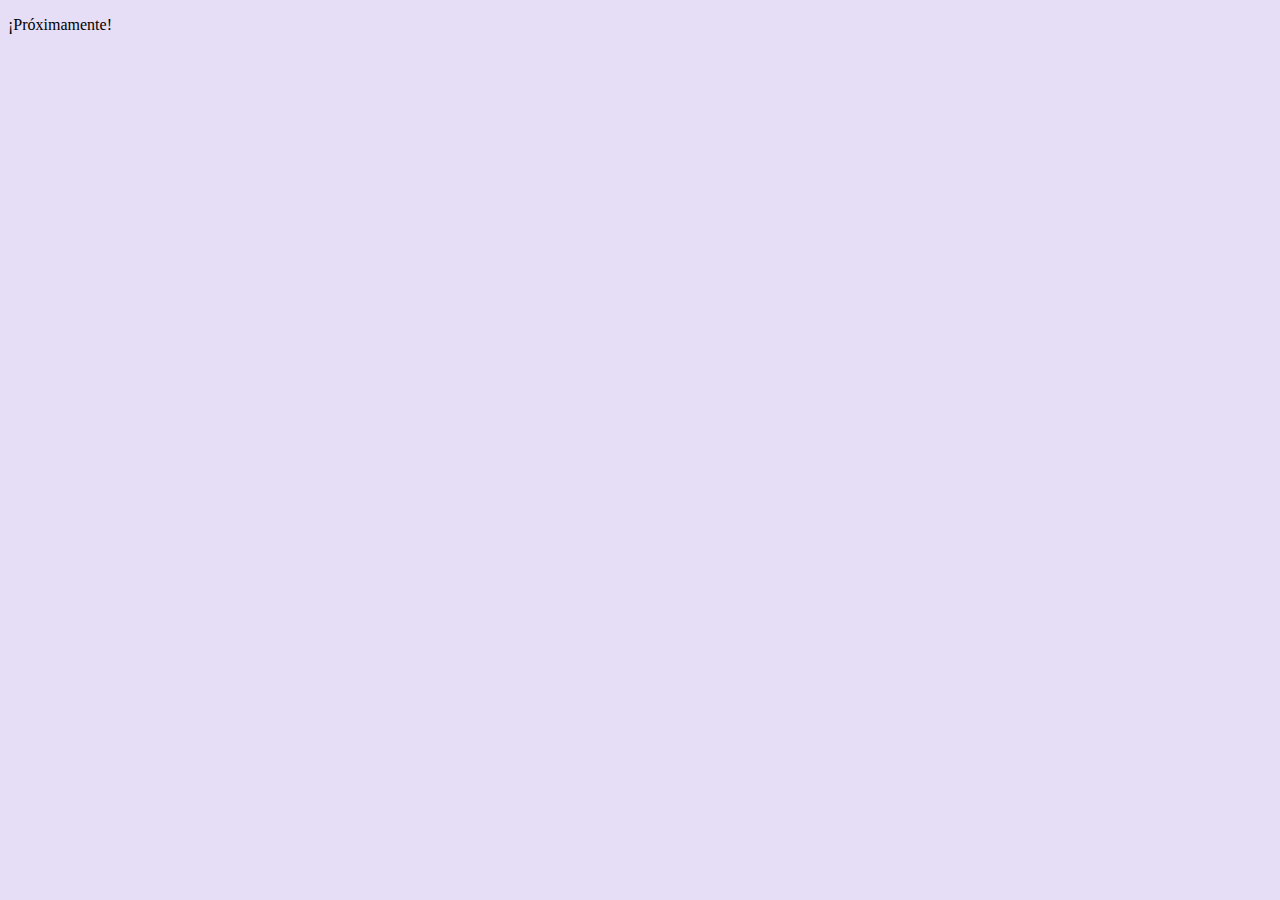
==== index.html @ 5bb2ac76 "Add files via upload" ====
<!DOCTYPE html>
<html lang="es">
    <head>
        <meta charset="utf-8" />
        <meta name="viewport" content="width=device-width, initial-scale=1, shrink-to-fit=no" />
        <link href="https://cdn.jsdelivr.net/npm/bootstrap@5.0.0-beta1/dist/css/bootstrap.min.css" rel="stylesheet" integrity="sha384-giJF6kkoqNQ00vy+HMDP7azOuL0xtbfIcaT9wjKHr8RbDVddVHyTfAAsrekwKmP1" crossorigin="anonymous" />
        <title>www.valentinah.com</title>
        <link rel="preconnect" href="https://fonts.googleapis.com" />
        <link rel="preconnect" href="https://fonts.gstatic.com" crossorigin />
        <link href="https://fonts.googleapis.com/css2?family=Space+Grotesk:wght@400;700&display=swap" rel="stylesheet" />
        <style>
            :root {
                --bs-font-sans-serif: "Space Grotesk", sans-serif;
            }
            body {
                background: #E6DDF6;
                font-weight: 400;
            }
            p.lead {
                font-weight: 400;
            }
            h1,
            h2,
            h3,
            h3,
            h5,
            h6 {
                font-weight: 700;
            }
            .card {
                border: none;
            }
        </style>
    </head>
    <body>
        <header class="container">
            <div class="row pt-5">
                <div class="col-sm-11 col-md-10 col-lg-9 col-xl-8 col-xxl-7 mx-auto">
                    <p class="lead text-center">¡Próximamente!</p>
                </div>
            </div>
        </header>

    </body>
</html>
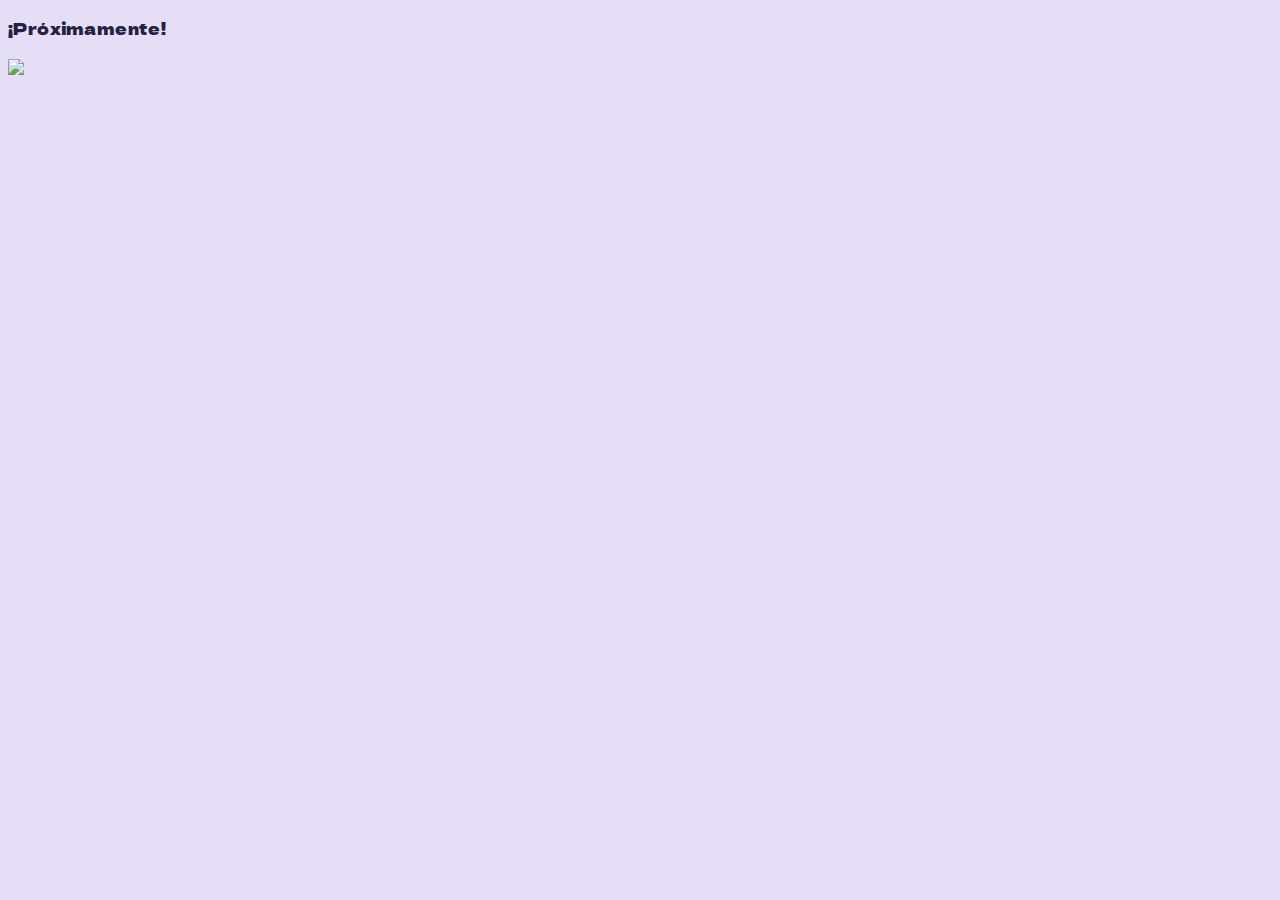
==== commit df592c66: "Update index.html" ====
--- a/index.html
+++ b/index.html
@@ -8,14 +8,17 @@
         <title>www.valentinah.com</title>
         <link rel="preconnect" href="https://fonts.googleapis.com" />
         <link rel="preconnect" href="https://fonts.gstatic.com" crossorigin />
-        <link href="https://fonts.googleapis.com/css2?family=Space+Grotesk:wght@400;700&display=swap" rel="stylesheet" />
+        <link href="https://fonts.googleapis.com/css2?family=Dela+Gothic+One&display=swap" rel="stylesheet">
         <style>
             :root {
-                --bs-font-sans-serif: "Space Grotesk", sans-serif;
+                --bs-font-cursive: "Space Grotesk", sans-serif;
             }
             body {
                 background: #E6DDF6;
                 font-weight: 400;
+                font-family: 'Dela Gothic One', cursive;
+                color: #262141;
+                
             }
             p.lead {
                 font-weight: 400;
@@ -38,6 +41,7 @@
             <div class="row pt-5">
                 <div class="col-sm-11 col-md-10 col-lg-9 col-xl-8 col-xxl-7 mx-auto">
                     <p class="lead text-center">¡Próximamente!</p>
+                    <img src="https://raw.githubusercontent.com/vale-herrera/dno037-Proyecto-Final/main/hearttiny.gif" class="rounded mx-auto d-block"/> 
                 </div>
             </div>
         </header>
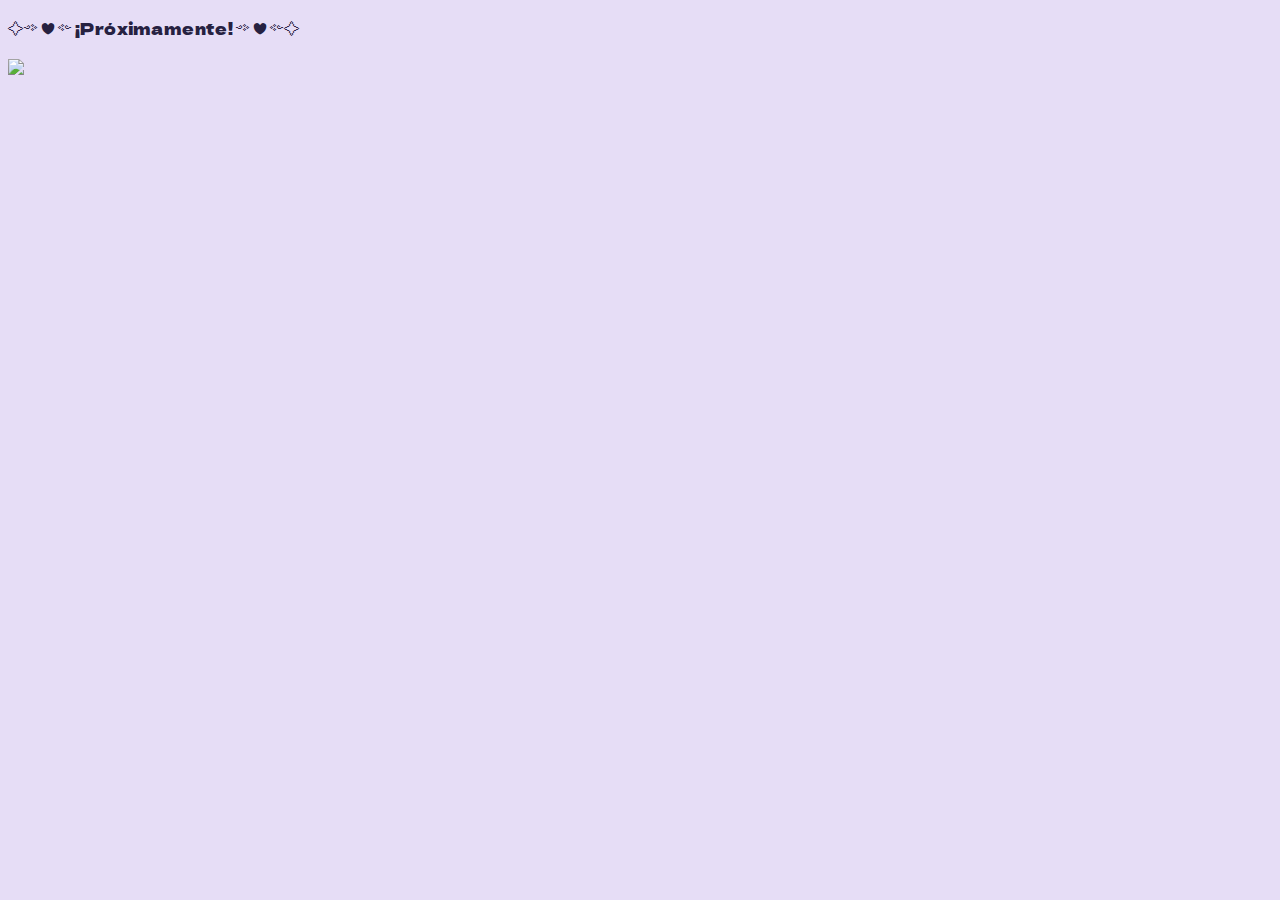
==== commit 4f919c12: "Add files via upload" ====
--- a/index.html
+++ b/index.html
@@ -40,8 +40,8 @@
         <header class="container">
             <div class="row pt-5">
                 <div class="col-sm-11 col-md-10 col-lg-9 col-xl-8 col-xxl-7 mx-auto">
-                    <p class="lead text-center">¡Próximamente!</p>
-                    <img src="https://raw.githubusercontent.com/vale-herrera/dno037-Proyecto-Final/main/hearttiny.gif" class="rounded mx-auto d-block"/> 
+                    <p class="lead text-center">✧༺♥༻ ¡Próximamente! ༺♥༻✧</p>
+                    <img src="https://raw.githubusercontent.com/vale-herrera/dno037-Proyecto-Final/main/comingsoon/hearttiny.gif" class="rounded mx-auto d-block"/> 
                 </div>
             </div>
         </header>
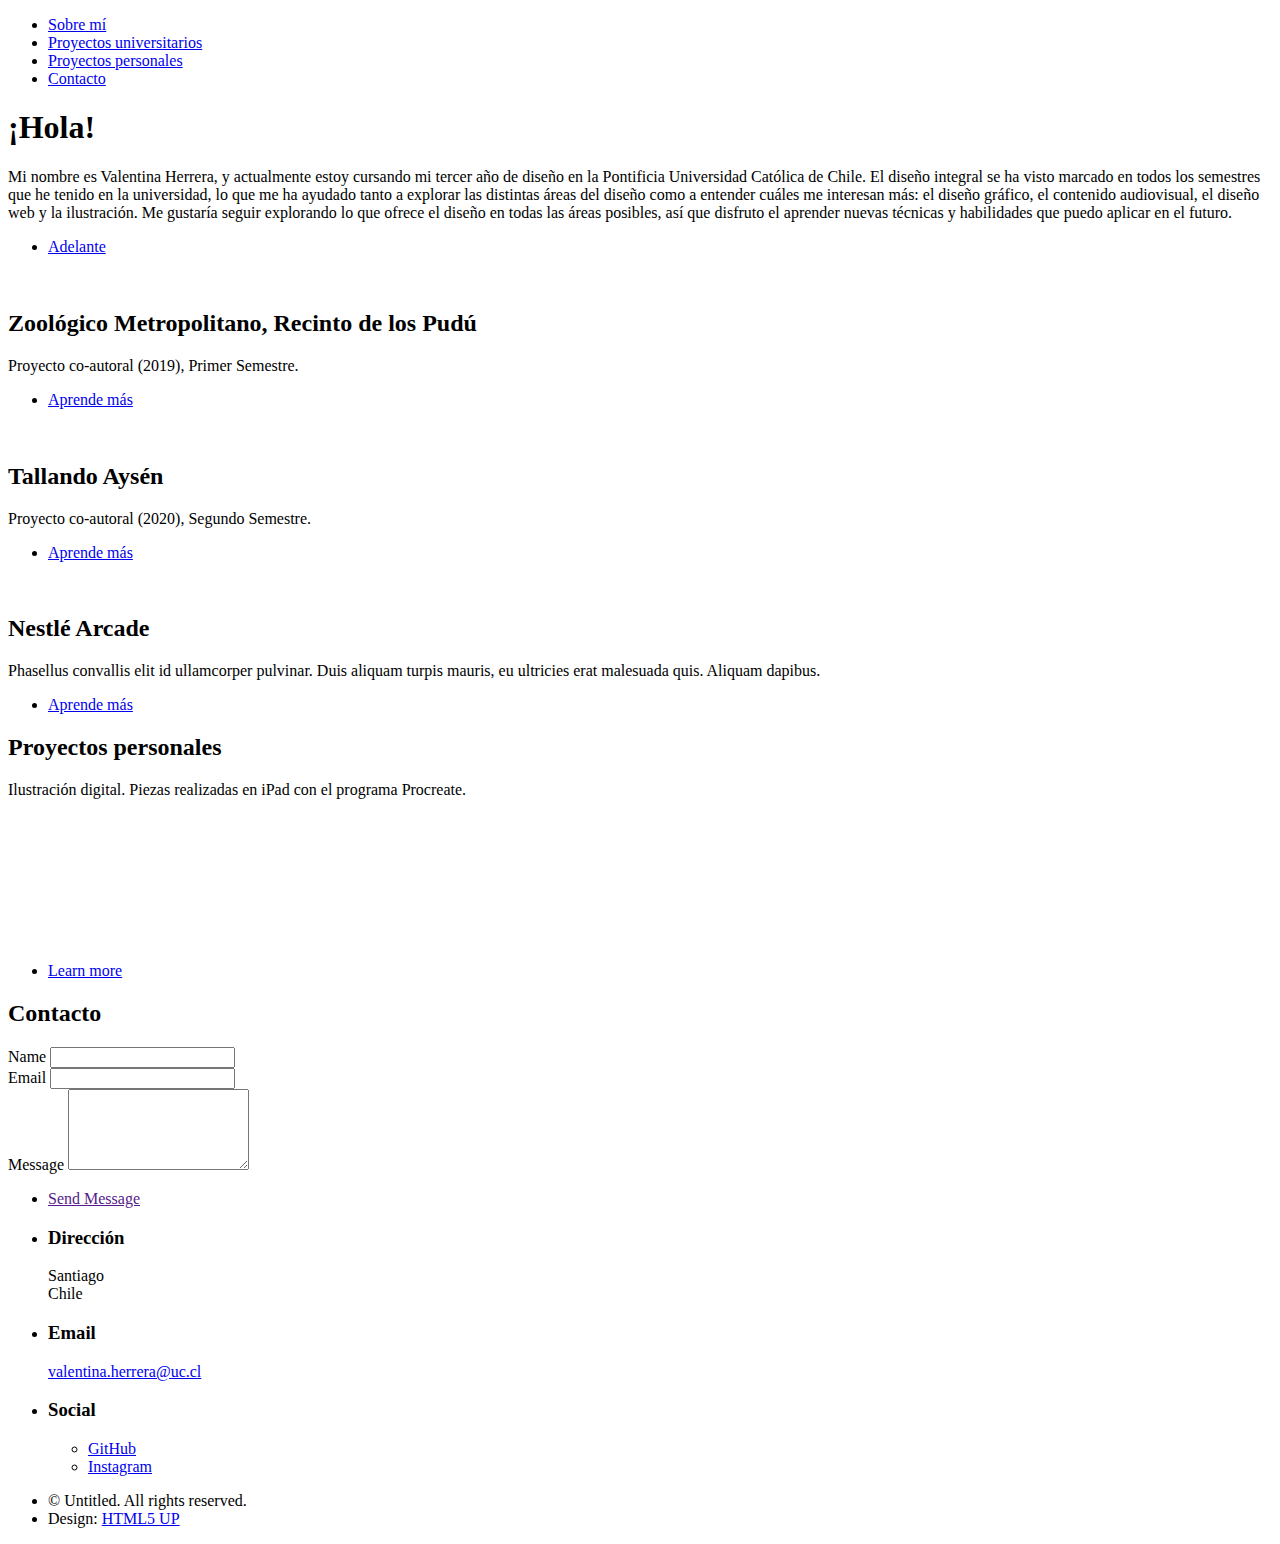
==== commit b89bf5ac: "Add files via upload" ====
--- a/index.html
+++ b/index.html
@@ -1,50 +1,193 @@
-
-<!DOCTYPE html>
-<html lang="es">
-    <head>
-        <meta charset="utf-8" />
-        <meta name="viewport" content="width=device-width, initial-scale=1, shrink-to-fit=no" />
-        <link href="https://cdn.jsdelivr.net/npm/bootstrap@5.0.0-beta1/dist/css/bootstrap.min.css" rel="stylesheet" integrity="sha384-giJF6kkoqNQ00vy+HMDP7azOuL0xtbfIcaT9wjKHr8RbDVddVHyTfAAsrekwKmP1" crossorigin="anonymous" />
-        <title>www.valentinah.com</title>
-        <link rel="preconnect" href="https://fonts.googleapis.com" />
-        <link rel="preconnect" href="https://fonts.gstatic.com" crossorigin />
-        <link href="https://fonts.googleapis.com/css2?family=Dela+Gothic+One&display=swap" rel="stylesheet">
-        <style>
-            :root {
-                --bs-font-cursive: "Space Grotesk", sans-serif;
-            }
-            body {
-                background: #E6DDF6;
-                font-weight: 400;
-                font-family: 'Dela Gothic One', cursive;
-                color: #262141;
-                
-            }
-            p.lead {
-                font-weight: 400;
-            }
-            h1,
-            h2,
-            h3,
-            h3,
-            h5,
-            h6 {
-                font-weight: 700;
-            }
-            .card {
-                border: none;
-            }
-        </style>
-    </head>
-    <body>
-        <header class="container">
-            <div class="row pt-5">
-                <div class="col-sm-11 col-md-10 col-lg-9 col-xl-8 col-xxl-7 mx-auto">
-                    <p class="lead text-center">✧༺♥༻ ¡Próximamente! ༺♥༻✧</p>
-                    <img src="https://raw.githubusercontent.com/vale-herrera/dno037-Proyecto-Final/main/comingsoon/hearttiny.gif" class="rounded mx-auto d-block"/> 
-                </div>
-            </div>
-        </header>
-
-    </body>
-</html>
+<!DOCTYPE HTML>
+<!--
+	Hyperspace by HTML5 UP
+	html5up.net | @ajlkn
+	Free for personal and commercial use under the CCA 3.0 license (html5up.net/license)
+-->
+<html>
+	<head>
+		<title><3</title>
+		<meta charset="utf-8" />
+		<meta name="viewport" content="width=device-width, initial-scale=1, user-scalable=no" />
+		<link rel="stylesheet" href="assets/css/main.css" />
+		<noscript><link rel="stylesheet" href="assets/css/noscript.css" /></noscript>
+	</head>
+	<body class="is-preload">
+
+		<!-- Sidebar -->
+			<section id="sidebar">
+				<div class="inner">
+					<nav>
+						<ul>
+							<li><a href="#intro">Sobre mí</a></li>
+							<li><a href="#one">Proyectos universitarios</a></li>
+							<li><a href="#two">Proyectos personales</a></li>
+							<li><a href="#three">Contacto</a></li>
+						</ul>
+					</nav>
+				</div>
+			</section>
+
+		<!-- Wrapper -->
+			<div id="wrapper">
+
+				<!-- Intro -->
+					<section id="intro" class="wrapper style1 fullscreen fade-up">
+						<div class="inner">
+							<h1>¡Hola!</h1>
+							<p>Mi nombre es Valentina Herrera, y actualmente estoy cursando mi tercer año de diseño en la Pontificia Universidad Católica de Chile.
+El diseño integral se ha visto marcado en todos los semestres que he tenido en la universidad, lo que me ha ayudado tanto a explorar las distintas áreas del diseño como a entender cuáles me interesan más: el diseño gráfico, el contenido audiovisual, el diseño web y la ilustración.
+Me gustaría seguir explorando lo que ofrece el diseño en todas las áreas posibles, así que disfruto el aprender nuevas técnicas y habilidades que puedo aplicar en el futuro.<br /></p>
+							<ul class="actions">
+								<li><a href="#one" class="button scrolly">Adelante</a></li>
+							</ul>
+						</div>
+					</section>
+
+				<!-- One -->
+					<section id="one" class="wrapper style2 spotlights">
+						<section>
+							<a href="#" class="image"><img src="img/pudu.png" alt="" data-position="center center" /></a>
+							<div class="content">
+								<div class="inner">
+									<h2>Zoológico Metropolitano,  Recinto de los Pudú</h2>
+									<p>Proyecto co-autoral (2019), Primer Semestre.</p>
+									<ul class="actions">
+										<li><a href="generic.html" class="button">Aprende más</a></li>
+									</ul>
+								</div>
+							</div>
+						</section>
+						<section>
+							<a href="#" class="image"><img src="img/tallando.png" alt="" data-position="top center" /></a>
+							<div class="content">
+								<div class="inner">
+									<h2>Tallando Aysén</h2>
+									<p>Proyecto co-autoral (2020), Segundo Semestre.</p>
+									<ul class="actions">
+										<li><a href="generic.html" class="button">Aprende más</a></li>
+									</ul>
+								</div>
+							</div>
+						</section>
+						<section>
+							<a href="#" class="image"><img src="img/arcade.png" alt="" data-position="25% 25%" /></a>
+							<div class="content">
+								<div class="inner">
+									<h2>Nestlé Arcade</h2>
+									<p>Phasellus convallis elit id ullamcorper pulvinar. Duis aliquam turpis mauris, eu ultricies erat malesuada quis. Aliquam dapibus.</p>
+									<ul class="actions">
+										<li><a href="generic.html" class="button">Aprende más</a></li>
+									</ul>
+								</div>
+							</div>
+						</section>
+					</section>
+
+				<!-- Two -->
+					<section id="two" class="wrapper style3 fade-up">
+						<div class="inner">
+							<h2>Proyectos personales</h2>
+							<p>Ilustración digital. Piezas realizadas en iPad con el programa Procreate. </p>
+							<div class="features">
+								<section>
+									<a href="#" class="image"><img src="img/jolyne.png" alt="" data-position="25% 25%" width="200"/></a>
+									<h3></h3>
+								</section>
+
+								<section>
+									<a href="#" class="image"><img src="img/hobi.png" alt="" data-position="25% 25%" width="200"/></a>
+									<h3></h3>
+								</section>
+
+								<section>
+									<a href="#" class="image"><img src="img/bear.png" alt="" data-position="25% 25%" width="200"/></a>
+									<h3></h3>
+								</section>
+
+								<section>
+									<a href="#" class="image"><img src="img/cake.png" alt="" data-position="25% 25%" width="200"/></a>
+									<h3></h3>
+								</section>
+							</div>
+							<ul class="actions">
+								<li><a href="generic.html" class="button">Learn more</a></li>
+							</ul>
+						</div>
+					</section>
+
+				<!-- Three -->
+					<section id="three" class="wrapper style1 fade-up">
+						<div class="inner">
+							<h2>Contacto</h2>
+							<p></p>
+							<div class="split style1">
+								<section>
+									<form method="post" action="#">
+										<div class="fields">
+											<div class="field half">
+												<label for="name">Name</label>
+												<input type="text" name="name" id="name" />
+											</div>
+											<div class="field half">
+												<label for="email">Email</label>
+												<input type="text" name="email" id="email" />
+											</div>
+											<div class="field">
+												<label for="message">Message</label>
+												<textarea name="message" id="message" rows="5"></textarea>
+											</div>
+										</div>
+										<ul class="actions">
+											<li><a href="" class="button submit">Send Message</a></li>
+										</ul>
+									</form>
+								</section>
+								<section>
+									<ul class="contact">
+										<li>
+											<h3>Dirección</h3>
+											<span>Santiago<br />
+											Chile</span>
+										</li>
+										<li>
+											<h3>Email</h3>
+											<a href="mailto=">valentina.herrera@uc.cl</a>
+										</li>
+										<li>
+											<h3>Social</h3>
+											<ul class="icons">
+												<li>
+													<a href="https://github.com/vale-herrera" class="icon brands fa-github"><span class="label">GitHub</span></a></li>
+
+												<li><a href="#" class="icon brands fa-instagram"><span class="label">Instagram</span></a></li>
+											</ul>
+										</li>
+									</ul>
+								</section>
+							</div>
+						</div>
+					</section>
+
+			</div>
+
+		<!-- Footer -->
+			<footer id="footer" class="wrapper style1-alt">
+				<div class="inner">
+					<ul class="menu">
+						<li>&copy; Untitled. All rights reserved.</li><li>Design: <a href="http://html5up.net">HTML5 UP</a></li>
+					</ul>
+				</div>
+			</footer>
+
+		<!-- Scripts -->
+			<script src="assets/js/jquery.min.js"></script>
+			<script src="assets/js/jquery.scrollex.min.js"></script>
+			<script src="assets/js/jquery.scrolly.min.js"></script>
+			<script src="assets/js/browser.min.js"></script>
+			<script src="assets/js/breakpoints.min.js"></script>
+			<script src="assets/js/util.js"></script>
+			<script src="assets/js/main.js"></script>
+
+	</body>
+</html>